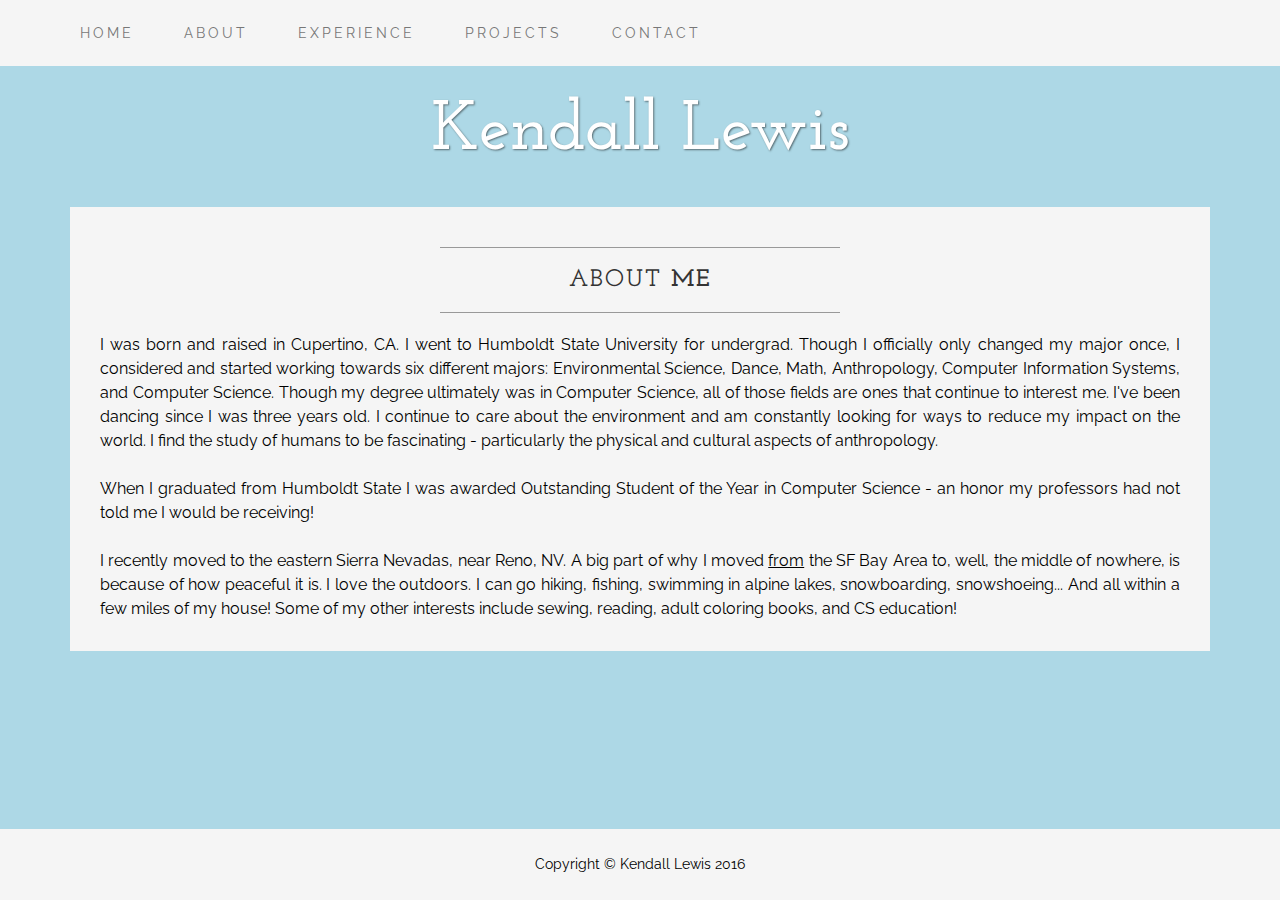
==== about.html @ 5003938d "initial commit" ====
<!DOCTYPE html>
<html lang="en">
  <head>
    <meta charset="utf-8">
    <meta http-equiv="X-UA-Compatible" content="IE=edge">
    <meta name="viewport" content="width=device-width, initial-scale=1">
    <meta name="description" content="">
    <meta name="author" content="">

    <title>Kendall Lewis</title>
    <link rel="icon" href="img/favicon.png" type="image/png" sizes="16x16">

    <!-- Latest compiled and minified CSS -->
    <link rel="stylesheet" href="https://maxcdn.bootstrapcdn.com/bootstrap/3.3.6/css/bootstrap.min.css">

    <!-- jQuery library -->
    <script src="https://ajax.googleapis.com/ajax/libs/jquery/1.12.4/jquery.min.js"></script>

    <!-- Latest compiled JavaScript -->
    <script src="https://maxcdn.bootstrapcdn.com/bootstrap/3.3.6/js/bootstrap.min.js"></script>

    <!-- Google fonts -->
    <link href="https://fonts.googleapis.com/css?family=Josefin+Slab:400,600,700|Raleway:400,600" rel="stylesheet">

    <!-- CSS stylesheet -->
    <link rel="stylesheet" type="text/css" href="style.css">
  </head>
  <body>
    <nav class="navbar navbar-default" role="navigation">
      <div class="container" id="nav-cont">
        <div class="navbar-header">
          <button type="button" class="navbar-toggle collapsed" data-toggle="collapse" data-target="#navbar" aria-expanded="false" aria-controls="navbar">
            <span class="sr-only">Toggle navigation</span>
            <span class="icon-bar"></span>
            <span class="icon-bar"></span>
            <span class="icon-bar"></span>
          </button>
          <!-- <a class="navbar-brand" href="index.html">Kendall Lewis</a> -->
          <a class="navbar-brand" href="https://kendall-lewis.github.io">Kendall Lewis</a>
        </div>
        <div id="navbar" class="collapse navbar-collapse">
          <ul class="nav navbar-nav">
            <!-- <li><a href="index.html">Home</a></li>
            <li><a href="about.html">About</a></li>
            <li><a href="experience.html">Experience</a></li>
            <li><a href="projects.html">Projects</a></li>
            <li><a href="contact.html">Contact</a></li> -->
            <li><a href="https://kendall-lewis.github.io">Home</a></li>
            <li><a href="https://kendall-lewis.github.io/about">About</a></li>
            <li><a href="https://kendall-lewis.github.io/experience">Experience</a></li>
            <li><a href="https://kendall-lewis.github.io/projects">Projects</a></li>
            <li><a href="https://kendall-lewis.github.io/contact">Contact</a></li>
          </ul>
        </div>
      </div>
    </nav>

    <div class="brand">Kendall Lewis</div>

    <div class="container">
      <div class="box">
        <div class="row">
          <div class="col-xs-12">
          <hr>
          <h2 class="intro-text text-center">About <strong>Me</strong></h2>
          <hr>
          <p>
            I was born and raised in Cupertino, CA. I went to Humboldt State University for undergrad. Though I officially only changed my major once, I considered and started working towards six different majors: Environmental Science, Dance, Math, Anthropology, Computer Information Systems, and Computer Science. Though my degree ultimately was in Computer Science, all of those fields are ones that continue to interest me. I've been dancing since I was three years old. I continue to care about the environment and am constantly looking for ways to reduce my impact on the world. I find the study of humans to be fascinating - particularly the physical and cultural aspects of anthropology. 
            <br><br>
            When I graduated from Humboldt State I was awarded Outstanding Student of the Year in Computer Science - an honor my professors had not told me I would be receiving!
            <br><br>
            I recently moved to the eastern Sierra Nevadas, near Reno, NV. A big part of why I moved <u>from</u> the SF Bay Area to, well, the middle of nowhere, is because of how peaceful it is. I love the outdoors. I can go hiking, fishing, swimming in alpine lakes, snowboarding, snowshoeing... And all within a few miles of my house! Some of my other interests include sewing, reading, adult coloring books, and CS education!
          </p>
          </div>
        </div>
      </div>
    </div>
    <!-- end container -->
    <div class="visible-xs-block" style="height:11px;"></div>

    <!-- Footer -->
    <footer>
      <div class="container">
        <div class="row">
          <div class="col-xs-12 text-center">
            <p>Copyright &copy; Kendall Lewis 2016</p>
          </div>
        </div>
      </div>
    </footer>

  </body>
</html>
---- style.css ----
html {
    position: relative;
    min-height: 100%;
}

body {
    background-color: lightblue;
	font-family: "Raleway",sans-serif;
    color: #2b2b2b;

    -webkit-background-size: cover;
    -moz-background-size: cover;
    background-size: cover;
    -o-background-size: cover;

    margin-bottom: 60px;
}

img {
    margin: auto;
    max-height: 350px;
}

table {
    width: 100%;
    margin: 0 20px;
}

td, th {
    width: 25%;
}

ul {
    text-align: left;
}

h1,
h2,
h3,
h4,
h5,
h6 {
    font-family: "Josefin Slab",serif;
    font-weight: 700;
    color: #333333;
    letter-spacing: 1px;
    line-height: 1;
}

p {
    /*font-size: 1.25em;*/
    line-height: 1.5;
    color: #000;
    /*margin-bottom: 12px;*/
    font-weight: 400;
    text-align: justify;
}

hr {
    max-width: 400px;
    border-color: #999999;
}

a:link {
    color: #3ca1c3;
}

a:visited {
    color: #c35e3c;
}

a:hover {
    color: #e1ae9d;
}

a:active {
    color: #808080;
}

/*color: #666666;*/
/*color: #2b2b2b;*/
/*color: #6a6a6a;*/
/*color: #333333;*/

/* Experience */
h2.work {
    font-size: 1.5em;
    margin: 0;
    /*display: inline;*/
}

h3.work {
    font-weight: 600;
    font-size: 1.2em;
    margin: 5px 0;
    /*display: inline;*/
}

h4.work {
    font-weight: 400;
    font-size: 1.1em;
    color: #6a6a6a;
    margin: 7px 0 7px 0;
    line-height: 1.2;
}

/* Skills */
ul.skill {
    list-style: none;
    padding: 0;
}

h2.skill {
    font-size: 1.5em;
    margin: 0 0 8px 0;
    text-align: right;
}

h3.skill {
    font-weight: 600;
    font-size: 1.25em;
    color: #666666;
    margin: 0 0 5px 0;
    text-align: right;
}

/* Education */
h2.school {
    font-size: 1.5em;
    margin: 20px 0 0 0;
}

h3.school {
    font-weight: 600;
    font-size: 1.2em;
    margin: 5px 0;
}

h4.school {
    font-weight: 400;
    font-size: 1.1em;
    color: #6a6a6a;
    letter-spacing: 1.1px;
    margin: 10px 0 20px 0;
}

.courses {
    padding-left: 20px;
}

/* Projects */
h2.project {
    font-size: 1.5em;
    margin: 5px 0 0 0;
}

h3.project {
    font-weight: 600;
    font-size: 1.25em;
    margin: 5px 0;
}

h4.project {
    font-weight: 600;
    font-size: 1em;
    color: #6a6a6a;
    letter-spacing: 1.1px;
    margin: 10px 0;
}

.resume {
    border-color: lightblue;
    border-radius: 0;
    border-width: 3px;
    font-size: 1.25em;
    border-spacing: 20px;
    text-transform: uppercase;
    font-weight: 600;
}

a.resume {
    color: #2b2b2b;
}

.navbar {
    margin-bottom: 0;
}

.brand,
.address-bar {
    display: none;
}

.navbar-brand {
    text-transform: uppercase;
    font-weight: 400;
    letter-spacing: 2px;
}

.navbar-nav {
    text-transform: uppercase;
    font-weight: 400;
    letter-spacing: 3px;
}

.img-full {
    width: 100%;
}

.carousel {
    background-color: lightgray;
}

.caption {
    margin: 0;
}

.carousel-indicators {
    position: static;
    width: 100%;
    margin: 0;
    padding: 5px;
}

.carousel-indicators li {
    background-color: #000;
    border-color: #000;
    width: 7px;
    height: 7px;
}

.carousel-indicators .active {
    width: 9px;
    height: 9px;
}

.carousel-caption {
    font-family: "Josefin Slab",serif;
    font-weight: 600;
    font-size: 14pt;
    position: static;
    left: 0;
    padding: 5px;
    margin: 0;
    text-shadow: none;
}

.carousel-control.left,
.carousel-control.right {
    background-image: none
}

/*.brand-before,
.brand-name {
    text-transform: capitalize;
}*/

/*.brand-before {
    margin: 15px 0;
}*/

/*.brand-name {
    margin: 0;
    font-size: 4em;
}*/

.tagline-divider {
    margin: 15px auto 3px;
    max-width: 250px;
    border-color: #999999;
}

.box {
    margin: 30px 0;
    /*margin: 30px -15px 30px -15px;*/
    padding: 20px 30px;
    font-size: 14px;
    background: #f5f5f5;
}

.intro-text {
    text-transform: uppercase;
    font-size: 1.25em;
    font-size: 1.5em;
    font-weight: 600;
    letter-spacing: 2px;
}

.img-border {
    float: none;
    margin: 0 auto 0;
    border: #999999 solid 1px;
}

.img-left {
    float: none;
    margin: 0 auto 0;
}

footer {
    margin-top: 30px;
    padding: 0;
    background: #f5f5f5;
    bottom: 0;
    position: absolute;
    width: 100%;
    height: 71px;
}

footer p {
    margin: 0;
    padding: 25px 0;
    text-align: center;
}

@media screen and (min-width:768px) {
    .brand {
        display: inherit;
        margin: 0;
        padding: 30px 0 10px;
        text-align: center;
        text-shadow: 1px 1px 2px rgba(0,0,0,0.5);
        font-family: "Josefin Slab",serif;
        /*letter-spacing: 3px;*/
        font-size: 5em;
        font-weight: 600;
        line-height: normal;
        color: #fff;
    }

    .box {
        font-size: 16px;
    }

    .top-divider {
        margin-top: 0;
    }

    .img-left {
        float: left;
        margin-right: 25px;
    }

    .img-full {
        width: 80%;
    }

/*    .address-bar {
        display: inherit;
        margin: 0;
        padding: 0 0 40px;
        text-align: center;
        text-shadow: 1px 1px 2px rgba(0,0,0,0.5);
        text-transform: uppercase;
        font-size: 1.25em;
        font-weight: 400;
        letter-spacing: 3px;
        color: #fff;
    }*/

    .navbar {
        border-radius: 0;
        min-height: 0;
    }

    .navbar-header {
        display: none;
    }

    .navbar-default {
        border: none;
        background: #f5f5f5;
    }

    .nav>li>a {
        padding: 25px;
    }

    .navbar-nav>li>a {
        line-height: normal;
    }

    .navbar-nav {
        display: table;
        float: left;
        margin: 0 auto;
        table-layout: fixed;
        /*font-size: 1.25em;*/
    }

    #nav-cont {
        padding: 0;
    }

    #navbar {
        padding-left: 0;
    }

    .carousel {
        margin: 0 10%;
    }

    .carousel-caption {
        font-size: 18pt;
        padding: 15px;
    }

    .carousel-indicators {
        padding: 15px;
    }

    .carousel-indicators li {
        width: 10px;
        height: 10px;
    }

    .carousel-indicators .active {
        width: 12px;
        height: 12px;
    }

    .courses {
        padding-left: 40px;
    }
}

@media screen and (min-width:1200px) {
    .box:after {
        content: '';
        display: table;
        clear: both;
    }
}
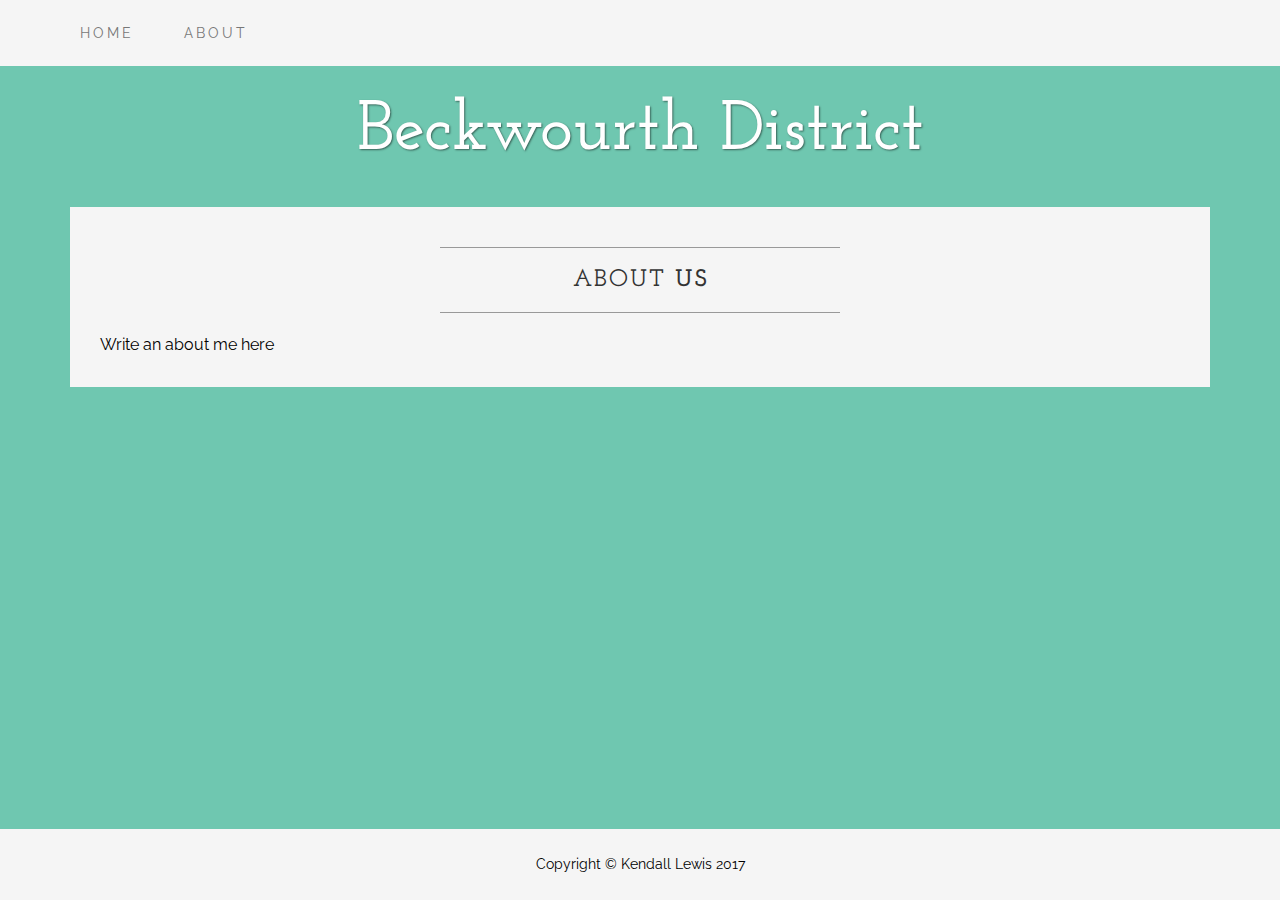
==== commit f73504ba: "took out my info. changed background color" ====
--- a/about.html
+++ b/about.html
@@ -7,7 +7,7 @@
     <meta name="description" content="">
     <meta name="author" content="">
 
-    <title>Kendall Lewis</title>
+    <title>PNF - Beckwourth District</title>
     <link rel="icon" href="img/favicon.png" type="image/png" sizes="16x16">
 
     <!-- Latest compiled and minified CSS -->
@@ -35,42 +35,36 @@
             <span class="icon-bar"></span>
             <span class="icon-bar"></span>
           </button>
-          <!-- <a class="navbar-brand" href="index.html">Kendall Lewis</a> -->
-          <a class="navbar-brand" href="https://kendall-lewis.github.io">Kendall Lewis</a>
+          <a class="navbar-brand" href="index.html">Beckwourth District</a>
+          <!-- <a class="navbar-brand" href="https://kendall-lewis.github.io">Beckwourth District</a> -->
         </div>
         <div id="navbar" class="collapse navbar-collapse">
           <ul class="nav navbar-nav">
-            <!-- <li><a href="index.html">Home</a></li>
+            <li><a href="index.html">Home</a></li>
             <li><a href="about.html">About</a></li>
-            <li><a href="experience.html">Experience</a></li>
-            <li><a href="projects.html">Projects</a></li>
-            <li><a href="contact.html">Contact</a></li> -->
-            <li><a href="https://kendall-lewis.github.io">Home</a></li>
+            <!-- <li><a href="experience.html">Experience</a></li> -->
+            <!-- <li><a href="projects.html">Projects</a></li> -->
+            <!-- <li><a href="contact.html">Contact</a></li> -->
+            <!-- <li><a href="https://kendall-lewis.github.io">Home</a></li>
             <li><a href="https://kendall-lewis.github.io/about">About</a></li>
             <li><a href="https://kendall-lewis.github.io/experience">Experience</a></li>
             <li><a href="https://kendall-lewis.github.io/projects">Projects</a></li>
-            <li><a href="https://kendall-lewis.github.io/contact">Contact</a></li>
+            <li><a href="https://kendall-lewis.github.io/contact">Contact</a></li> -->
           </ul>
         </div>
       </div>
     </nav>
 
-    <div class="brand">Kendall Lewis</div>
+    <div class="brand">Beckwourth District</div>
 
     <div class="container">
       <div class="box">
         <div class="row">
           <div class="col-xs-12">
           <hr>
-          <h2 class="intro-text text-center">About <strong>Me</strong></h2>
+          <h2 class="intro-text text-center">About <strong>Us</strong></h2>
           <hr>
-          <p>
-            I was born and raised in Cupertino, CA. I went to Humboldt State University for undergrad. Though I officially only changed my major once, I considered and started working towards six different majors: Environmental Science, Dance, Math, Anthropology, Computer Information Systems, and Computer Science. Though my degree ultimately was in Computer Science, all of those fields are ones that continue to interest me. I've been dancing since I was three years old. I continue to care about the environment and am constantly looking for ways to reduce my impact on the world. I find the study of humans to be fascinating - particularly the physical and cultural aspects of anthropology. 
-            <br><br>
-            When I graduated from Humboldt State I was awarded Outstanding Student of the Year in Computer Science - an honor my professors had not told me I would be receiving!
-            <br><br>
-            I recently moved to the eastern Sierra Nevadas, near Reno, NV. A big part of why I moved <u>from</u> the SF Bay Area to, well, the middle of nowhere, is because of how peaceful it is. I love the outdoors. I can go hiking, fishing, swimming in alpine lakes, snowboarding, snowshoeing... And all within a few miles of my house! Some of my other interests include sewing, reading, adult coloring books, and CS education!
-          </p>
+          <p>Write an about me here</p>
           </div>
         </div>
       </div>
@@ -83,7 +77,7 @@
       <div class="container">
         <div class="row">
           <div class="col-xs-12 text-center">
-            <p>Copyright &copy; Kendall Lewis 2016</p>
+            <p>Copyright &copy; Kendall Lewis 2017</p>
           </div>
         </div>
       </div>
--- a/style.css
+++ b/style.css
@@ -4,7 +4,7 @@
 }
 
 body {
-    background-color: lightblue;
+    background-color: #6FC7B0;
 	font-family: "Raleway",sans-serif;
     color: #2b2b2b;
 
